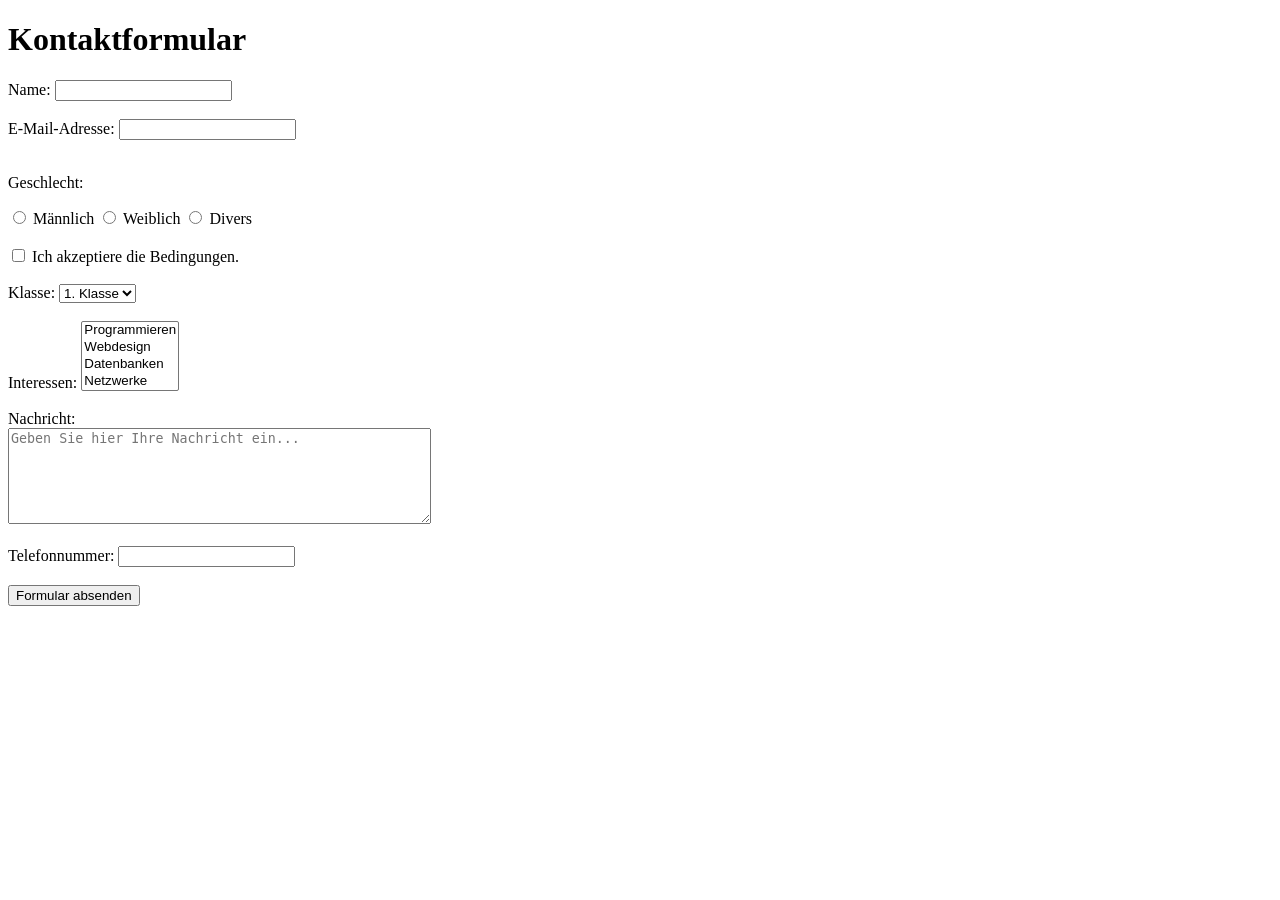
==== Formular Anlegen/Formular.html @ 69bb930b "Ich habe ein Formular angelegt" ====
<!DOCTYPE html>
<html lang="de">
<head>
    <meta charset="UTF-8">
    <meta name="viewport" content="width=device-width, initial-scale=1.0">
    <title>Formular</title>
</head>
<body>

    <h1>Kontaktformular</h1>

    <form action="mailto:lorenzd@spengergasse.at"
          method="post"
          enctype="text/plain">

        <!-- Texteingabe -->
        <label for="name">Name:</label>
        <input type="text" id="name" name="Name" required>
        <br><br>

        <!-- E-Mail -->
        <label for="email">E-Mail-Adresse:</label>
        <input type="email" id="email" name="E-Mail" required>
        <br><br>

        <!-- Radiobutton -->
        <p>Geschlecht:</p>

        <input type="radio" id="m" name="Geschlecht" value="Männlich">
        <label for="m">Männlich</label>

        <input type="radio" id="w" name="Geschlecht" value="Weiblich">
        <label for="w">Weiblich</label>

        <input type="radio" id="divers" name="Geschlecht" value="Divers">
        <label for="divers">Divers</label>

        <br><br>

        <!-- Checkbox -->
        <input type="checkbox" id="agb" name="AGB" value="Akzeptiert" required>
        <label for="agb">Ich akzeptiere die Bedingungen.</label>

        <br><br>

        <!-- Dropdown -->
        <label for="klasse">Klasse:</label>
        <select id="klasse" name="Klasse">
            <option value="1">1. Klasse</option>
            <option value="2">2. Klasse</option>
            <option value="3">3. Klasse</option>
            <option value="4">4. Klasse</option>
            <option value="5">5. Klasse</option>
        </select>

        <br><br>

        <!-- Mehrfachauswahl -->
        <label for="interessen">Interessen:</label>
        <select id="interessen" name="Interessen" multiple>
            <option value="Programmieren">Programmieren</option>
            <option value="Webdesign">Webdesign</option>
            <option value="Datenbanken">Datenbanken</option>
            <option value="Netzwerke">Netzwerke</option>
        </select>

        <br><br>

        <!-- Mehrzeiliges Textfeld -->
        <label for="nachricht">Nachricht:</label><br>
        <textarea id="nachricht"
                  name="Nachricht"
                  rows="6"
                  cols="50"
                  placeholder="Geben Sie hier Ihre Nachricht ein..."></textarea>

        <br><br>

        <!-- Weiteres Eingabefeld -->
        <label for="telefon">Telefonnummer:</label>
        <input type="tel" id="telefon" name="Telefonnummer">

        <br><br>

        <!-- Absenden -->
        <button type="submit">Formular absenden</button>

    </form>

</body>
</html>
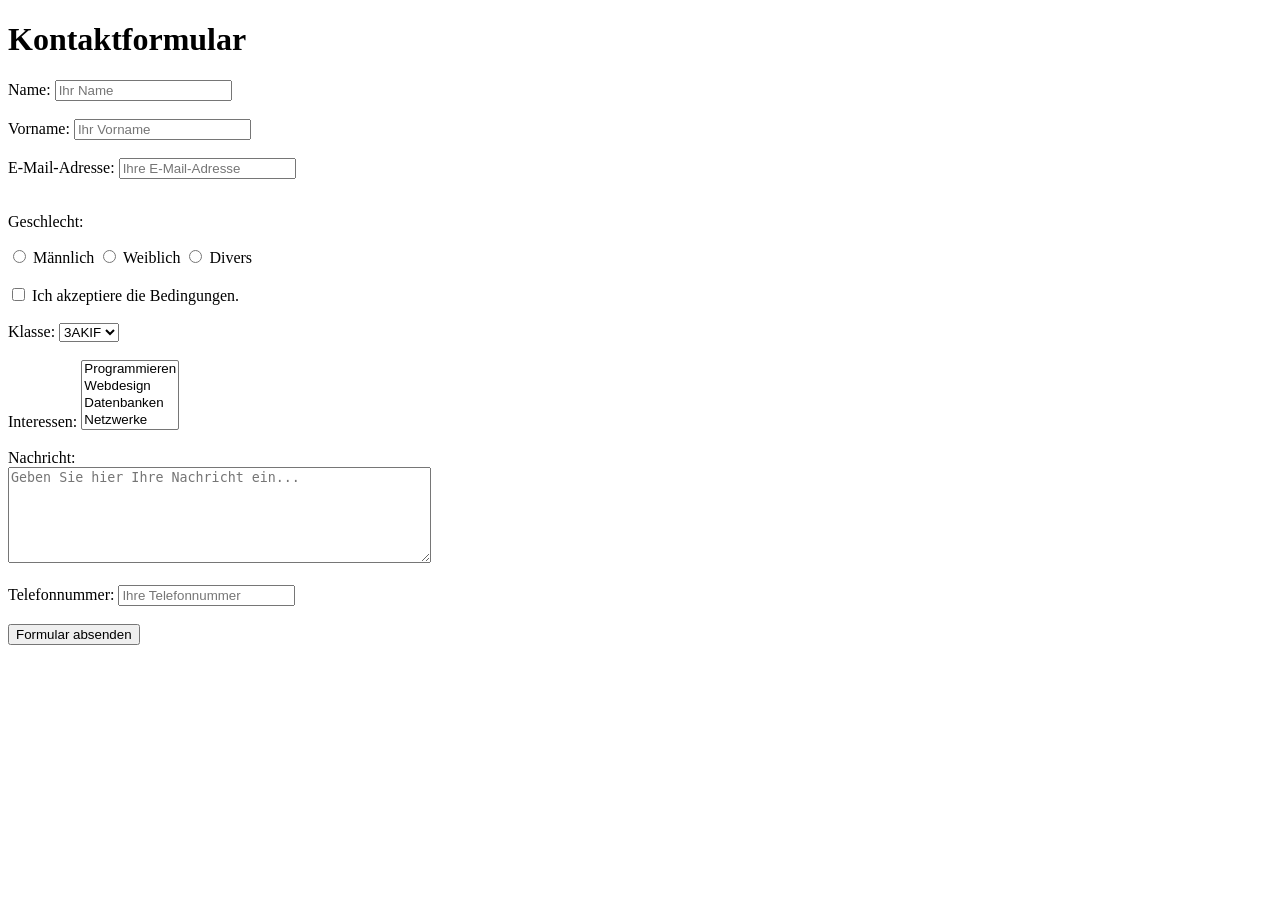
==== commit 8c252053: "Ich habe das kontaktformular geändert." ====
--- a/Formular Anlegen/Formular.html
+++ b/Formular Anlegen/Formular.html
@@ -9,18 +9,21 @@
 
     <h1>Kontaktformular</h1>
 
-    <form action="mailto:lorenzd@spengergasse.at"
+    <form action="KHE260483@spergasse.at"
           method="post"
           enctype="text/plain">
 
         <!-- Texteingabe -->
         <label for="name">Name:</label>
-        <input type="text" id="name" name="Name" required>
+        <input type="text" id="name" name="Name" placeholder="Ihr Name" required>
         <br><br>
-
+        <label for="vorname">Vorname:</label>
+        <input type="text" id="vorname" name="Vorname" placeholder="Ihr Vorname" required>
+        
+        <br><br>
         <!-- E-Mail -->
         <label for="email">E-Mail-Adresse:</label>
-        <input type="email" id="email" name="E-Mail" required>
+        <input type="email" id="email" name="E-Mail" placeholder="Ihre E-Mail-Adresse" required>
         <br><br>
 
         <!-- Radiobutton -->
@@ -46,11 +49,11 @@
         <!-- Dropdown -->
         <label for="klasse">Klasse:</label>
         <select id="klasse" name="Klasse">
-            <option value="1">1. Klasse</option>
-            <option value="2">2. Klasse</option>
-            <option value="3">3. Klasse</option>
-            <option value="4">4. Klasse</option>
-            <option value="5">5. Klasse</option>
+            <option value="1">3AKIF</option>
+            <option value="2">2BKIF</option>
+            <option value="3">3CIF</option>
+            <option value="4">3HIF</option>
+            <option value="5">3AIF</option>
         </select>
 
         <br><br>
@@ -78,7 +81,7 @@
 
         <!-- Weiteres Eingabefeld -->
         <label for="telefon">Telefonnummer:</label>
-        <input type="tel" id="telefon" name="Telefonnummer">
+        <input type="tel" id="telefon" name="Telefonnummer" placeholder="Ihre Telefonnummer">
 
         <br><br>
 
